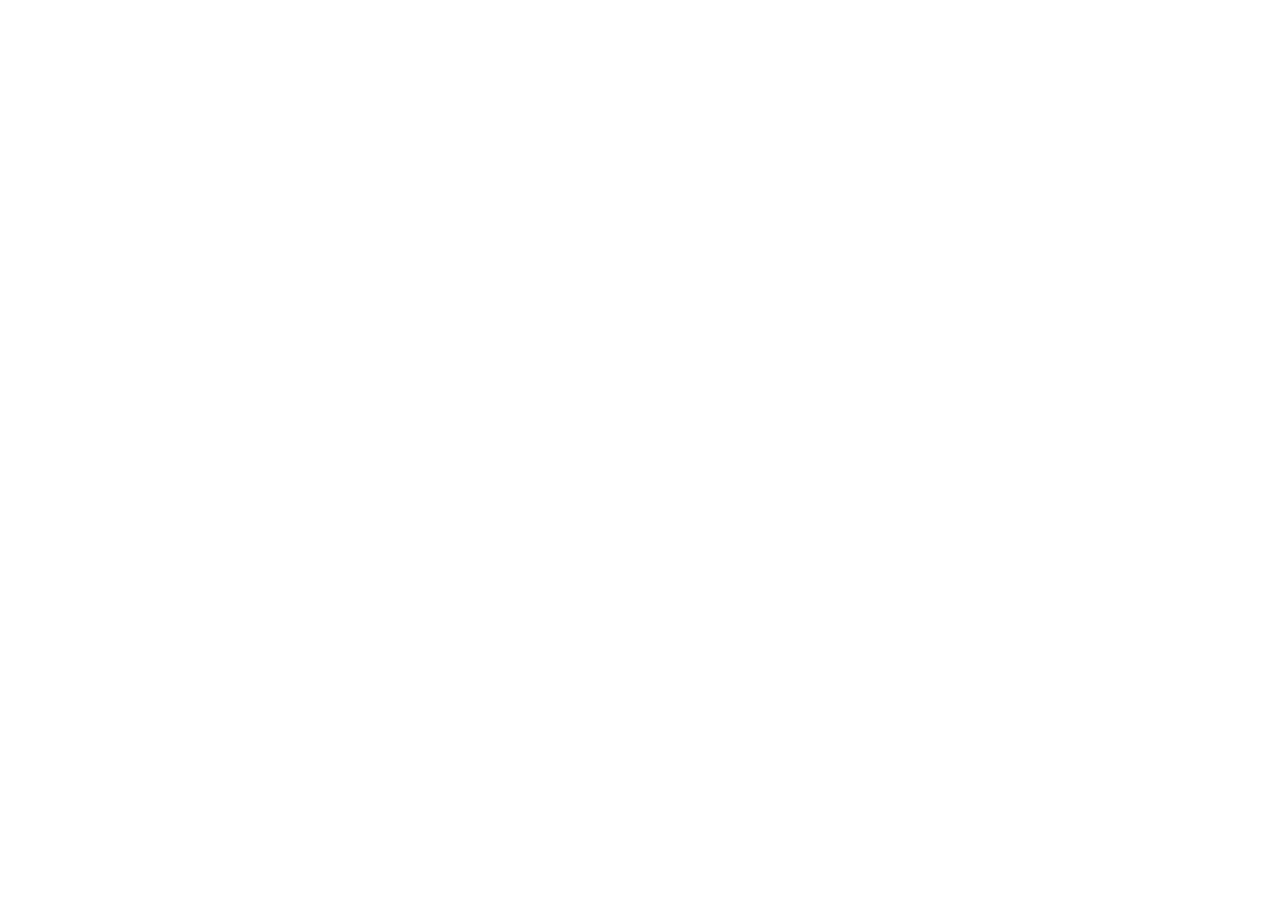
==== public/views/index.html @ ef0adabe "Kreiran projekat i autentikacija" ====
<!DOCTYPE html>
<html ng-app="myApp">
<head lang="en">
    <base href="/">
    <meta charset="UTF-8">
    <title>Ticketing System</title>

    <link rel="stylesheet" href="https://maxcdn.bootstrapcdn.com/bootstrap/3.3.6/css/bootstrap.min.css" integrity="sha384-1q8mTJOASx8j1Au+a5WDVnPi2lkFfwwEAa8hDDdjZlpLegxhjVME1fgjWPGmkzs7" crossorigin="anonymous">
    <script src="https://ajax.googleapis.com/ajax/libs/jquery/1.12.3/jquery.min.js"></script>

    <script src="https://maxcdn.bootstrapcdn.com/bootstrap/3.3.6/js/bootstrap.min.js" integrity="sha384-0mSbJDEHialfmuBBQP6A4Qrprq5OVfW37PRR3j5ELqxss1yVqOtnepnHVP9aJ7xS" crossorigin="anonymous"></script>
    <script type="text/javascript" src="https://ajax.googleapis.com/ajax/libs/angularjs/1.5.5/angular.min.js"></script>
    <script type="text/javascript" src="https://cdnjs.cloudflare.com/ajax/libs/angular.js/1.5.5/angular-route.min.js"></script>

    <!-- Controllers -->
    <script type="text/javascript" src="controllers/authCtrl.js"></script>
    <script type="text/javascript" src="controllers/userCtrl.js"></script>

    <!-- Services -->
    <script type="text/javascript" src="services/authService.js"></script>
    <script type="text/javascript" src="services/userService.js"></script>

    <script type="text/javascript" src="app.js"></script>
    <script type="text/javascript" src="app.routes.js"></script>
</head>
<body>

<div ng-view></div>

</body>
</html>
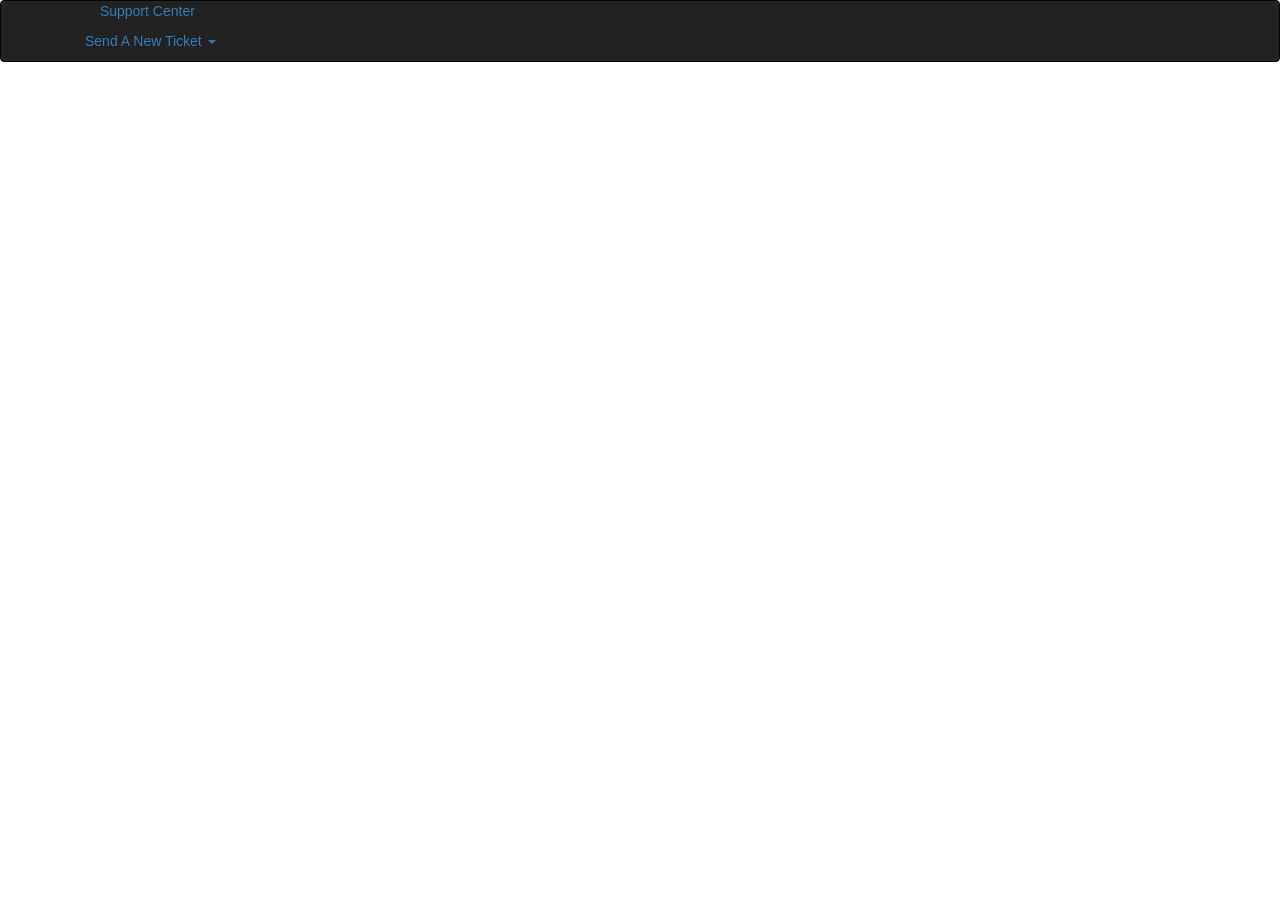
==== commit 0eb0bb62: "Dodati taskovi inicialno" ====
--- a/public/views/index.html
+++ b/public/views/index.html
@@ -7,6 +7,9 @@
 
     <link rel="stylesheet" href="https://maxcdn.bootstrapcdn.com/bootstrap/3.3.6/css/bootstrap.min.css" integrity="sha384-1q8mTJOASx8j1Au+a5WDVnPi2lkFfwwEAa8hDDdjZlpLegxhjVME1fgjWPGmkzs7" crossorigin="anonymous">
     <script src="https://ajax.googleapis.com/ajax/libs/jquery/1.12.3/jquery.min.js"></script>
+    <link rel="stylesheet" href="css/bootstrap.css">
+    <link rel="stylesheet" href="css/style.css">
+    <link rel="stylesheet" href="css/bootstrap-responsive.css">
 
     <script src="https://maxcdn.bootstrapcdn.com/bootstrap/3.3.6/js/bootstrap.min.js" integrity="sha384-0mSbJDEHialfmuBBQP6A4Qrprq5OVfW37PRR3j5ELqxss1yVqOtnepnHVP9aJ7xS" crossorigin="anonymous"></script>
     <script type="text/javascript" src="https://ajax.googleapis.com/ajax/libs/angularjs/1.5.5/angular.min.js"></script>
@@ -15,15 +18,149 @@
     <!-- Controllers -->
     <script type="text/javascript" src="controllers/authCtrl.js"></script>
     <script type="text/javascript" src="controllers/userCtrl.js"></script>
+    <script type="text/javascript" src="controllers/taskCtrl.js"></script>
 
     <!-- Services -->
     <script type="text/javascript" src="services/authService.js"></script>
     <script type="text/javascript" src="services/userService.js"></script>
+    <script type="text/javascript" src="services/taskService.js"></script>
 
     <script type="text/javascript" src="app.js"></script>
     <script type="text/javascript" src="app.routes.js"></script>
 </head>
 <body>
+<div class="navbar navbar-inverse" style="position: static;">
+    <div class="navbar-inner">
+        <div class="container">
+            <a class="btn btn-navbar" data-toggle="collapse" data-target=".subnav-collapse">
+                <span class="icon-bar"></span>
+                <span class="icon-bar"></span>
+                <span class="icon-bar"></span>
+            </a>
+            <a class="brand" href=".">Support Center</a>
+
+            <div class="nav-collapse subnav-collapse">
+                <ul class="nav">
+                    <li class="divider-vertical"></li>
+                    <li class="dropdown">
+                        <a href="#" class="dropdown-toggle" data-toggle="dropdown">Send A New Ticket <b
+                                class="caret"></b></a>
+                        <ul class="dropdown-menu paddingLR meDrop">
+                            <li class="myForm pull-left">
+                                <p></p>
+
+                                <form class="form-inline navbar-search" action="newTicket.php" method="post"
+                                      name="newTicket" onsubmit="return IE1();">
+
+                                    <div class="control-group paddingLR">
+                                        <label class="control-label" for="">Email</label>
+
+                                        <div>
+                                            <input class="meIn" placeholder="Email" name="email" type="email"
+                                                   required="required">
+                                        </div>
+                                    </div>
+
+                                    <div class="control-group paddingLR">
+                                        <label class="control-label" for="">Name</label>
+
+                                        <div>
+                                            <input class="meIn" placeholder="Name" name="name" type="text"
+                                                   required="required">
+                                        </div>
+                                    </div>
+
+                                    <div class="control-group paddingLR">
+                                        <label class="control-label" for="">Lastname</label>
+
+                                        <div class="">
+                                            <input class="meIn" placeholder="Lastname" name="lname" type="text"
+                                                   required="required">
+                                        </div>
+                                    </div>
+                                    <div class="meFloat">
+                                        <div class="control-group paddingLR">
+                                            <label class="control-label" for="">Department</label>
+
+                                            <div class="">
+                                                <select name="department" class="meIn meWidth">
+                                                    <option>Admin</option>
+                                                    <option>Sales</option>
+                                                </select>
+                                            </div>
+                                        </div>
+
+                                        <div class="control-group paddingLR">
+                                            <label class="control-label" for="inputPassword">Priority</label>
+
+                                            <div class="">
+                                                <select name="priorety" class="meIn meWidth">
+                                                    <option>Low</option>
+                                                    <option>Normal</option>
+                                                    <option>High</option>
+                                                    <option>Very high</option>
+                                                </select>
+                                            </div>
+                                        </div>
+
+                                        <div class="control-group paddingLR">
+                                            <label class="control-label" for="inputPassword">Subject</label>
+
+                                            <div class="">
+                                                <input class="meIn" placeholder="Subject" name="subject" type="text"
+                                                       required="required">
+                                            </div>
+                                        </div>
+                                    </div>
+
+                                    <div class="control-group paddingLR">
+                                        <label class="control-label" for="">Message</label>
+
+                                        <div class="">
+                                            <textarea class="myTextarea input-block-level meIn" rows="5" name="message"
+                                                      placeholder="Message" required="required"></textarea>
+                                        </div>
+                                    </div>
+
+
+                                    <div class="control-group">
+                                        <div class="paddingLR">
+                                            <button type="submit" name="sendNewTicket" class="btn">Send</button>
+                                        </div>
+                                    </div>
+
+                                    <div class="meFloat2" style="padding-top: 20px;">
+                                        <div class="control-group paddingLR"><!-- CAPTCHA -->
+                                            <label class="control-label" for="">CAPTCHA</label>
+
+                                            <div class="">
+                                                <img id="captcha" src="securimage/securimage_show.php"
+                                                     alt="CAPTCHA Image"/><br/><br/>
+                                                <input class="input-block-level meIn" type="text" required="required"
+                                                       name="captcha_code" size="10" maxlength="6"/>
+                                                <a href="#" onclick="return new_captcha();" style="padding-left: 0px;">[
+                                                    Different Image ]</a>
+                                            </div>
+                                        </div>
+                                        <span class="pull-right" id="error"
+                                              style="color: #F33; padding-top:10px;"></span>
+                                    </div>
+                                </form>
+                                <p></p>
+                            </li>
+                        </ul>
+                    </li>
+                </ul>
+                <div class="pull-right">
+
+                </div>
+            </div>
+            <!-- /.nav-collapse -->
+        </div>
+    </div>
+    <!-- /navbar-inner -->
+</div>
+<!-- /navbar -->
 
 <div ng-view></div>
 
